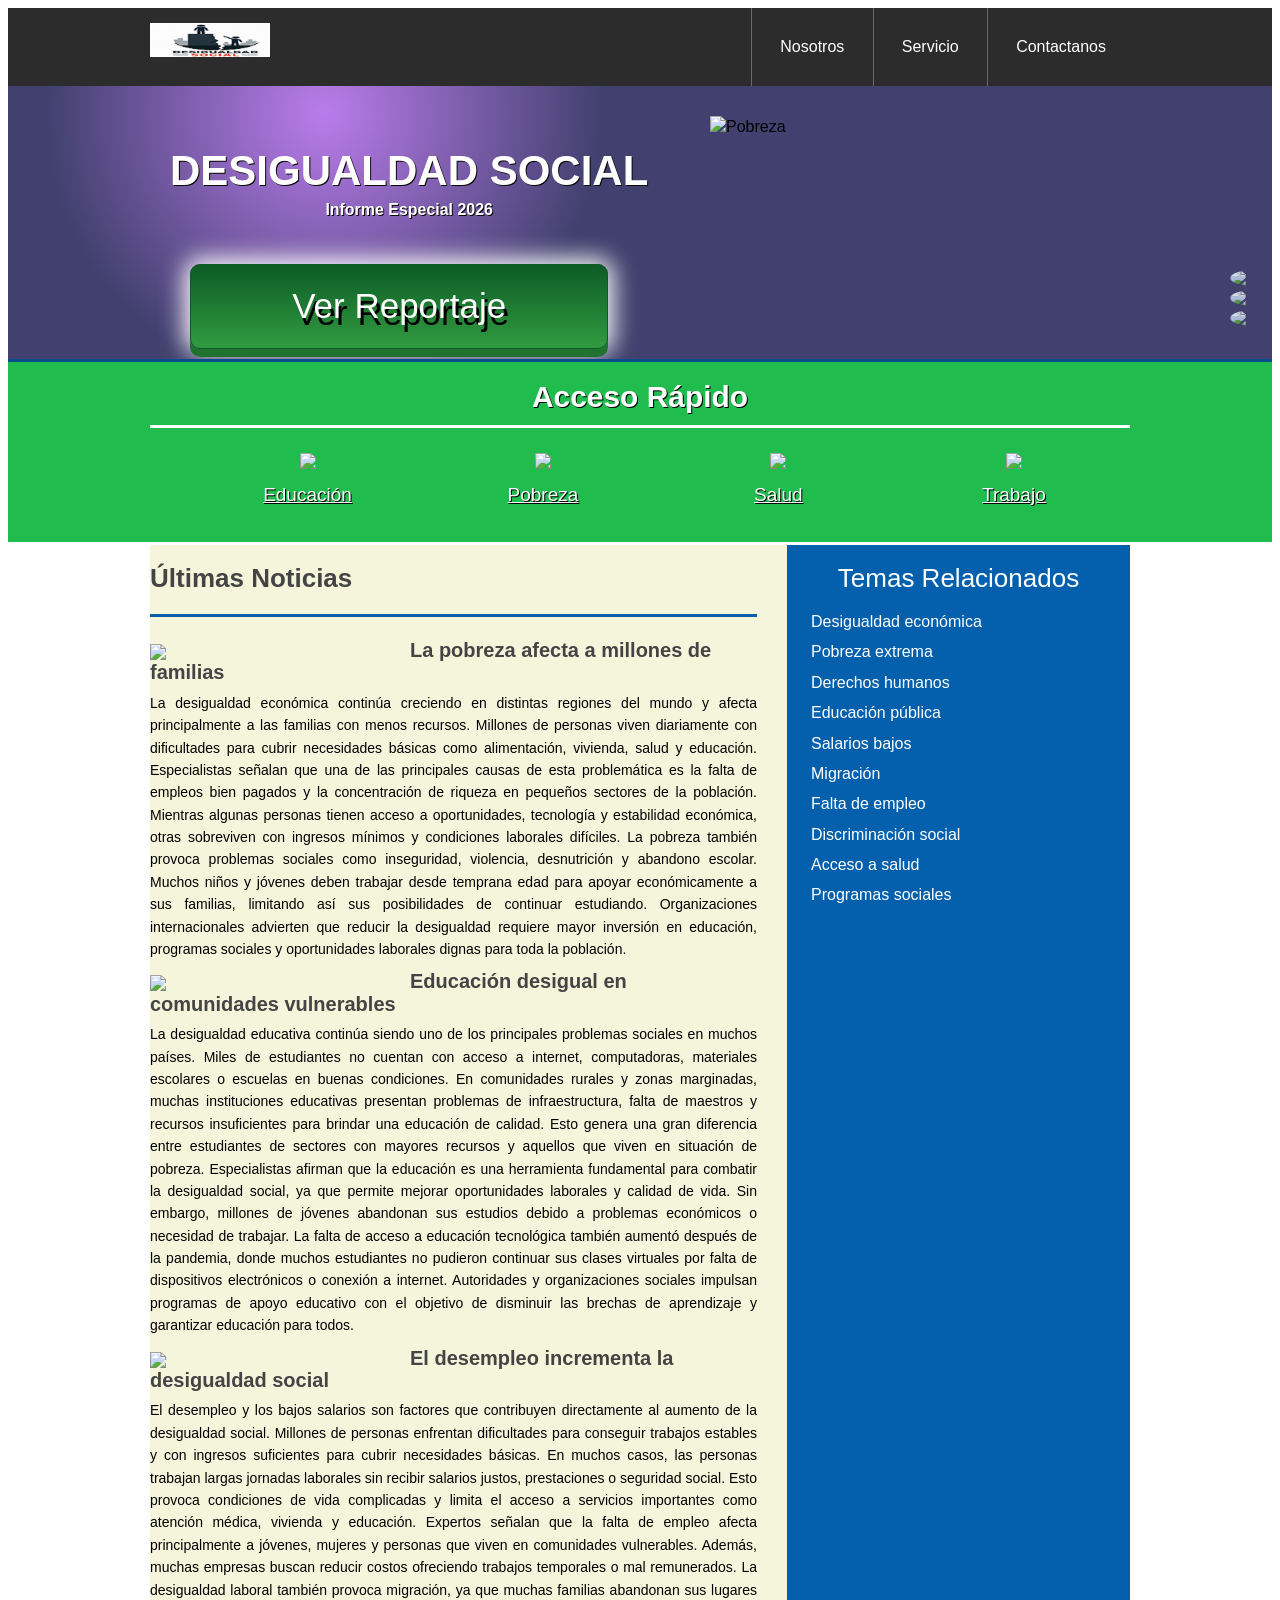
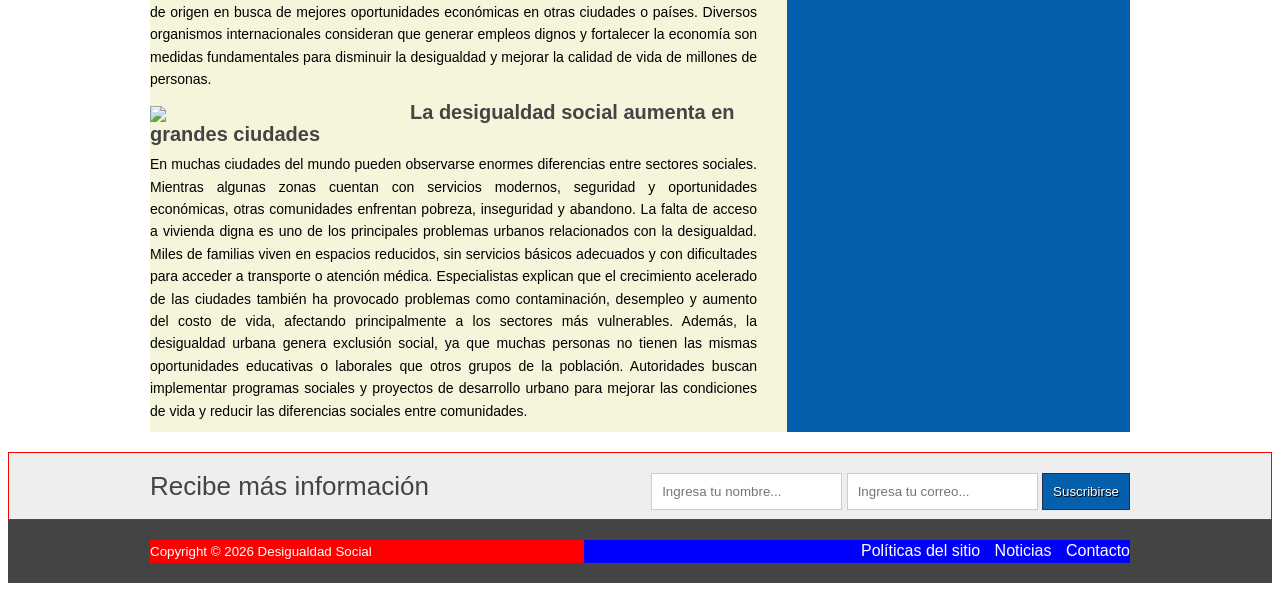
==== index.html @ 9716108f "Add files via upload" ====
<!DOCTYPE HTML>
<html lang="es">
<head>
    <meta charset="UTF-8">
    <title>Desigualdad Social</title>
    <link rel="stylesheet" href="estilo.css">
</head>

<body>

<!-- =========================
ENCABEZADO
========================= -->

<header class="encabezado" role="banner">

    <div class="contenedor">

        <a href="https://mexico.unir.net/noticias/ciencias-sociales/desigualdad-social/" class="logo">
            <img src="logotipo.png" alt="Desigualdad social" width="120">
        </a>

        <nav role="navigation">

            <ul>
                <li><a href="nosotros.html">Nosotros</a></li>
                <li><a href="servicio.html">Servicio</a></li>
                <li><a href="contactanos.html">Contactanos</a></li>
            </ul>

        </nav>

    </div>

</header>

<!-- =========================
PRESENTACION
========================= -->

<div class="presentacion">

    <div class="contenedor">

        <div class="introduccion-presentacion">

            <h1>
                DESIGUALDAD SOCIAL
                <br>
                <span>Informe Especial 2026</span>
            </h1>

            <a href="https://www.eluniversal.com.mx/tag/desigualdad-social/" class="aprender-mas">
                Ver Reportaje
            </a>

        </div>

        <img src="Desigualdad.png" alt="Pobreza" width="420">

    </div>

</div>

<!-- =========================
ACCESO RAPIDO
========================= -->

<section class="acceso-rapido">

    <div class="contenedor">

        <h2>Acceso Rápido</h2>

        <ul>

            <figure>

                <a href="https://ciencialatina.org/index.php/cienciala/article/view/20983">
                    <img src="https://cdn-icons-png.flaticon.com/128/3135/3135715.png" width="100">
                </a>

                <figcaption>
                    <h3><a href="#">Educación</a></h3>
                </figcaption>

            </figure>

            <figure>

                <a href="https://www.datos.gob.mx/dataset/pobreza_mexico">
                    <img src="https://cdn-icons-png.flaticon.com/128/2966/2966486.png" width="100">
                </a>

                <figcaption>
                    <h3><a href="#">Pobreza</a></h3>
                </figcaption>

            </figure>

            <figure>

                <a href="https://www.who.int/es/news/item/06-05-2025-health-inequities-are-shortening-lives-by-decades">
                    <img src="https://cdn-icons-png.flaticon.com/128/4086/4086679.png" width="100">
                </a>

                <figcaption>
                    <h3><a href="#">Salud</a></h3>
                </figcaption>

            </figure>

            <figure>

                <a href="https://www.nominapro.mx/blog/desigualdad-laboral/">
                    <img src="https://cdn-icons-png.flaticon.com/128/4149/4149670.png" width="100">
                </a>

                <figcaption>
                    <h3><a href="#">Trabajo</a></h3>
                </figcaption>

            </figure>

        </ul>

    </div>

</section>

<!-- =========================
CONTENIDO PRINCIPAL
========================= -->

<div class="bloque-contenido">

    <div class="contenedor">

        <!-- =========================
        ARTICULOS
        ========================= -->

        <main class="articulos" role="main">

            <h2>Últimas Noticias</h2>

            <!-- ARTICULO 1 -->

            <article>

                <img src="https://www.puntoporpunto.com/web/wp-content/uploads/2022/04/pobreza.jpg" width="250">

                <h1>
                    <a href="#">
                        La pobreza afecta a millones de familias
                    </a>
                </h1>

                <p>
                    La desigualdad económica continúa creciendo en distintas regiones del mundo y afecta principalmente a las familias con menos recursos. 
                    Millones de personas viven diariamente con dificultades para cubrir necesidades básicas como alimentación, vivienda, salud y educación.

                    Especialistas señalan que una de las principales causas de esta problemática es la falta de empleos bien pagados y la concentración de riqueza en pequeños sectores de la población. 
                    Mientras algunas personas tienen acceso a oportunidades, tecnología y estabilidad económica, otras sobreviven con ingresos mínimos y condiciones laborales difíciles.

                    La pobreza también provoca problemas sociales como inseguridad, violencia, desnutrición y abandono escolar. 
                    Muchos niños y jóvenes deben trabajar desde temprana edad para apoyar económicamente a sus familias, limitando así sus posibilidades de continuar estudiando.

                    Organizaciones internacionales advierten que reducir la desigualdad requiere mayor inversión en educación, programas sociales y oportunidades laborales dignas para toda la población.
                </p>

            </article>

            <!-- ARTICULO 2 -->

            <article>

                <img src="https://th.bing.com/th/id/R.e8642cb4d2ce2783fa0d6aef1c6a9998?rik=hlj5ymCpnTtJ%2fQ&riu=http%3a%2f%2fssociologos.com%2fwp-content%2fuploads%2f2014%2f11%2fDesigualdad_Educativa.jpg&ehk=nLDCtl9lDIBzR7KY1NHjJCnbvehlzZ4y7p61ICQQpLw%3d&risl=&pid=ImgRaw&r=0" width="250">

                <h1>
                    <a href="#">
                        Educación desigual en comunidades vulnerables
                    </a>
                </h1>

                <p>
                    La desigualdad educativa continúa siendo uno de los principales problemas sociales en muchos países. 
                    Miles de estudiantes no cuentan con acceso a internet, computadoras, materiales escolares o escuelas en buenas condiciones.

                    En comunidades rurales y zonas marginadas, muchas instituciones educativas presentan problemas de infraestructura, falta de maestros y recursos insuficientes para brindar una educación de calidad. 
                    Esto genera una gran diferencia entre estudiantes de sectores con mayores recursos y aquellos que viven en situación de pobreza.

                    Especialistas afirman que la educación es una herramienta fundamental para combatir la desigualdad social, ya que permite mejorar oportunidades laborales y calidad de vida. 
                    Sin embargo, millones de jóvenes abandonan sus estudios debido a problemas económicos o necesidad de trabajar.

                    La falta de acceso a educación tecnológica también aumentó después de la pandemia, donde muchos estudiantes no pudieron continuar sus clases virtuales por falta de dispositivos electrónicos o conexión a internet.

                    Autoridades y organizaciones sociales impulsan programas de apoyo educativo con el objetivo de disminuir las brechas de aprendizaje y garantizar educación para todos.
                </p>

            </article>

            <!-- ARTICULO 3 -->

            <article>

                <img src="https://noticias.madrid/wp-content/uploads/2024/06/La-Brecha-de-Desigualdad-entre-Jovenes-se-Amplia-Segun-su.png" width="250">

                <h1>
                    <a href="#">
                        El desempleo incrementa la desigualdad social
                    </a>
                </h1>

                <p>
                    El desempleo y los bajos salarios son factores que contribuyen directamente al aumento de la desigualdad social. 
                    Millones de personas enfrentan dificultades para conseguir trabajos estables y con ingresos suficientes para cubrir necesidades básicas.

                    En muchos casos, las personas trabajan largas jornadas laborales sin recibir salarios justos, prestaciones o seguridad social. 
                    Esto provoca condiciones de vida complicadas y limita el acceso a servicios importantes como atención médica, vivienda y educación.

                    Expertos señalan que la falta de empleo afecta principalmente a jóvenes, mujeres y personas que viven en comunidades vulnerables. 
                    Además, muchas empresas buscan reducir costos ofreciendo trabajos temporales o mal remunerados.

                    La desigualdad laboral también provoca migración, ya que muchas familias abandonan sus lugares de origen en busca de mejores oportunidades económicas en otras ciudades o países.

                    Diversos organismos internacionales consideran que generar empleos dignos y fortalecer la economía son medidas fundamentales para disminuir la desigualdad y mejorar la calidad de vida de millones de personas.
                </p>

            </article>

            <!-- ARTICULO 4 -->

            <article>

                <img src="https://i.pinimg.com/736x/44/79/cc/4479ccfea0b6efe722c28f3d1c43326e.jpg" width="250">

                <h1>
                    <a href="#">
                        La desigualdad social aumenta en grandes ciudades
                    </a>
                </h1>

                <p>
                    En muchas ciudades del mundo pueden observarse enormes diferencias entre sectores sociales. 
                    Mientras algunas zonas cuentan con servicios modernos, seguridad y oportunidades económicas, otras comunidades enfrentan pobreza, inseguridad y abandono.

                    La falta de acceso a vivienda digna es uno de los principales problemas urbanos relacionados con la desigualdad. 
                    Miles de familias viven en espacios reducidos, sin servicios básicos adecuados y con dificultades para acceder a transporte o atención médica.

                    Especialistas explican que el crecimiento acelerado de las ciudades también ha provocado problemas como contaminación, desempleo y aumento del costo de vida, afectando principalmente a los sectores más vulnerables.

                    Además, la desigualdad urbana genera exclusión social, ya que muchas personas no tienen las mismas oportunidades educativas o laborales que otros grupos de la población.

                    Autoridades buscan implementar programas sociales y proyectos de desarrollo urbano para mejorar las condiciones de vida y reducir las diferencias sociales entre comunidades.
                </p>

            </article>

        </main>

        <!-- =========================
        BARRA LATERAL
        ========================= -->

        <aside class="complementario" role="complementary">

            <h2>Temas Relacionados</h2>

            <ul>
                <li><a href="#">Desigualdad económica</a></li>
                <li><a href="#">Pobreza extrema</a></li>
                <li><a href="#">Derechos humanos</a></li>
                <li><a href="#">Educación pública</a></li>
                <li><a href="#">Salarios bajos</a></li>
                <li><a href="#">Migración</a></li>
                <li><a href="#">Falta de empleo</a></li>
                <li><a href="#">Discriminación social</a></li>
                <li><a href="#">Acceso a salud</a></li>
                <li><a href="#">Programas sociales</a></li>
            </ul>

        </aside>

    </div>

</div>

<!-- =========================
SUSCRIPCION
========================= -->

<section class="suscripcion">

    <div class="contenedor">

        <h2>Recibe más información</h2>

        <form action="#">

            <input type="text" name="nombre" placeholder="Ingresa tu nombre..." required>

            <input type="email" name="email" placeholder="Ingresa tu correo..." required>

            <input type="submit" value="Suscribirse">

        </form>

    </div>

</section>

<!-- =========================
PIE DE PAGINA
========================= -->

<footer class="piedepagina" role="contentinfo">

    <div class="contenedor">

        <small>
            Copyright © 2026 Desigualdad Social
        </small>

        <nav>

            <ul>
                <li><a href="#">Políticas del sitio</a></li>
                <li><a href="#">Noticias</a></li>
                <li><a href="#">Contacto</a></li>
            </ul>

        </nav>

    </div>

</footer>

<!-- =========================
REDES SOCIALES
========================= -->

<div class="social">

    <a href="#" title="Facebook">
        <img src="https://cdn-icons-png.flaticon.com/128/733/733547.png" width="50">
    </a>

    <a href="#" title="Youtube">
        <img src="https://cdn-icons-png.flaticon.com/128/1384/1384060.png" width="50">
    </a>

    <a href="#" title="Twitter">
        <img src="https://cdn-icons-png.flaticon.com/128/733/733579.png" width="50">
    </a>

</div>

</body>
</html>
---- estilo.css ----
*{
box-sizing:border-box;
}
body{
font-size:16px;
font-family: arial,helveltica,sans-serif;
line-height: 1.4em; 
}

.contenedor{
    width: 980px;
    margin: 0 auto;
}

.encabezado{ 
background: #2c2c2c; 
overflow: hidden;
}
.logo{
    float: left;
   position: relative;
    top: 15px; 
}
.encabezado nav{ 
float: right; 
}
.encabezado nav ul{ 
margin: 0;
padding: 0;
list-style: none;
}
.encabezado nav ul li{ 
display: inline-block;
/*background: red;*/
margin-right: -4px;
}
.encabezado nav ul li a{ 
display: block;
color: #fff;
padding: 28px;
border-left: 1px solid #696969;
text-decoration: none;
}
/*cambio de color*/
.encabezado nav ul li a:hover{ 
background: #575757;
}
/*------------------------------------
PRESENTACION
-------------------------------------*/ 
.presentacion{
  /*background: yellow;*/
  background: radial-gradient(280px at 25% 10%, #BA7CEB, #41406E);
  overflow: hidden;
  border-bottom: 3px solid #044e8b; 
}  
.introduccion-presentacion{
    float: left;
}
.introduccion-presentacion h1{
    color: #fff;
    font-size: 2.625em;  /*16px  1em  42px  ?*/
    text-shadow: 1px 1px 0px #090909;
    text-align: center;
    margin-top: 70px;
    margin-bottom: 40px;
    margin-left: 20px;
   line-height: 0.7em; /*interlineado  */
} 
.introduccion-presentacion h1 span{
    color: #fff;
    font-size: 0.38em; /*42px = 2.62em 16px = ? =0.38*/
}
/*------------aprender------------mas*/
a.aprender-mas{
    font-size: 2.1875em;
    border: 1px solid #0d5c25;
    padding: 30px 50px;
    /*background: yellow;*/
    display: block;
    text-align: center;
    margin: 10px 40px;
    color: #fff;
    text-decoration: none;
    text-shadow: 3px 7px 0 #000;
    border-radius: 10px;
    background: linear-gradient(to top, #319b41, #0d5c25);
    box-shadow: 0 8px 0 0 #20732f,
                0 0 25px 5px #fff;
} 
a.aprender-mas:hover{
    box-shadow: 0 0 25px 5px #000;
}
.presentacion img{
    float: right;
    position: relative;
    top: 30px;
}
/*****************************************************************
/*------------Acceso-rapido------------*/
.acceso-rapido{
    background: #21bc4e;
    overflow: hidden;
    border-bottom: 3px solid #fff;
}
.acceso-rapido h2 {
    color: #fff;
    font-size: 1.87em;
    text-shadow: 1px 1px 0 #000;
    text-align: center;
    border-bottom: 3px solid #fff;
    padding-bottom: 16px;
}
.acceso-rapido figure{
    display: inline-block;
    text-align: center;
    width: 25%;
    margin: 0 -4px 0 0;
    padding: 0px;
}
.acceso-rapido h3{
   font-size: 1.1875em;
    margin-top: 9px;
    margin-bottom: 20px; 
}
.acceso-rapido h3 a{
    color: #fff;
    text-shadow: 1px 1px 0 #000;
    font-weight: normal;
}
.acceso-rapido h3 a:hover{
    text-decoration: none;
}
/*---------bloque contenido----------*/
.bloque-contenido{
    overflow: hidden; /*2
    margin-top: 25px; /** complemenatario 6  **/
}
.bloque-contenido .contenedor{  /*3**/
    display: table;  */
}
.articulos { /** 1 **/
    /*float: left;  /*elim 3 */
    background: beige;
    width: 65%; /*elimi  3*/
  display: table-cell;  /*3*/
  padding-right: 30px; /* 4*/
}
.articulos article{  /* 10   */
    margin-bottom: 10px;
}
.articulos h2{  /**4**/
    color: #444444;
    font-size: 1.625em;
    border-bottom: 3px solid #0460ad;
    padding-bottom: 25px;
}
.articulos img{  /**5**/
    float: left;
    margin-right: 10px;
    position: relative; /*  10  */
    top: 5px;           /*   10 */
}
.articulos article h1{  /**6**/
    font-size: 1.25em;  /*20/16 = 1.25em*/
    /*margin: 0; ** 8  *** quitar 8 poner 9*/
    margin: 8px 0 8px 0;  /*** 9 ****/
}
.articulos article h1 a{  /**7**/ 
    color: #444444;  /*HTML incluir href*/
    text-decoration: none;
}
.articulos article h1 a:hover{  /**8**/ 
    text-decoration: underline;
}
.articulos article p{  /** 9 **/ 
    margin: 0;
    text-align: justify;
    font-size: 0.875em; /*** 14/16 = 0.875 ***/
}
.complementario{    /*   1  */
    background: #0460ad;
    width: 35%; 
    display: table-cell; 
    padding: 0 20px 20 px; /***2**laterales sup e inf*/
}
.complementario h2{   /** 2  **/
    font-size: 1.625em;  /* 26/16 em*/ 
    color: #fff;
    font-weight: normal;
    text-align: center;
}
.complementario ul{   /** 3  **/
    margin: 0;
    padding: 0;
    list-style: none;
}
.complementario ul li{ /*** 4 ***/
    background: url("imagen/icon.png") no-repeat left center;
    padding-left: 24px;
    margin-bottom: 8px;
}
.complementario ul li a{ /*** 5 ***/
    color: #fff;
    text-decoration: none;
}
.complementario ul li a:hover{ /*** 6 ***/
    color: red;
    text-decoration: underline; /* ir a bloque-conteniodo*/
}
/***********************************************************************/
/************** suscripcion */
.suscripcion{  /**1***/
    overflow: hidden;
    border: 1px solid red;  /**2 *** elim**/
    background: #eeeeee;   /***2***/
    margin-top: 20PX;  /*** 2  B  ****/
}
.suscripcion h2{ /***2***/
    float: left;
    font-size: 1.625em; /*26/16  */
    color: #444444;
    font-weight: normal;
}
.suscripcion form{  /***2***/
    float: right;
    position: relative; /** 2 a ***/
    top: 20px;   /***  2  a   ****/
}
.suscripcion form input{   /***3  ***/
    border: 1px solid #cccccc;
    padding: 10px;
}
.suscripcion form input[type="submit"]{ /*** 4   ***/
    border: 1px solid #22314d;
    padding: 10px;
    background: #0460ad;
    color: #fff;
    text-shadow: 1px 1px 0 #000;
    box-shadow: 0 -1px 0px 0 #93badc insert;
}
.suscripcion form input[type="submit"]:hover{ /*** 5   ***/
    background: #21bc4d;
}
/***********pie de pagina**************/
.piedepagina{   /**1 **/
    background: #444444;
    padding: 20px 0; /*** 7  c  */
}
.piedepagina .contenedor{   /**2  **/
    display: table;
}
.piedepagina small{  /***3  ***/
    display: table-cell;
    background: red;  /*  elim  7 a **/
    color: #fff;  /** 4 **/
}
.piedepagina nav{ /**** 4  ***/
    display: table-cell;
    background: blue;  /*** elim 7 b ***/
    text-align: right; /***6  **/
}
.piedepagina nav ul{ /**** 5 ***/
    margin: 0;
    padding: 0;
    list-style: none;
}
.piedepagina nav ul li{ /**** 6 ***/
    display: inline-block;
    padding-left: 10px;  /** 7  d ****/
}
.piedepagina nav ul li a{ /**** 7 ***/
    color: #fff;
    text-decoration: none;
}
.piedepagina nav ul li a:hover{ /**** 7 ***/
    color: #ffff00;
    text-decoration: underline;
}
/*************Redes sociales***************/
.social{
    position: fixed;
    top: 30%;
    right: 0;
}
.social a{
    display: block;
    margin-bottom: 4px;
    opacity: 0.8;
}
.social a:hover{
    opacity: 1;
}
.social img{
    border-radius: 50%;
    display: block;
}
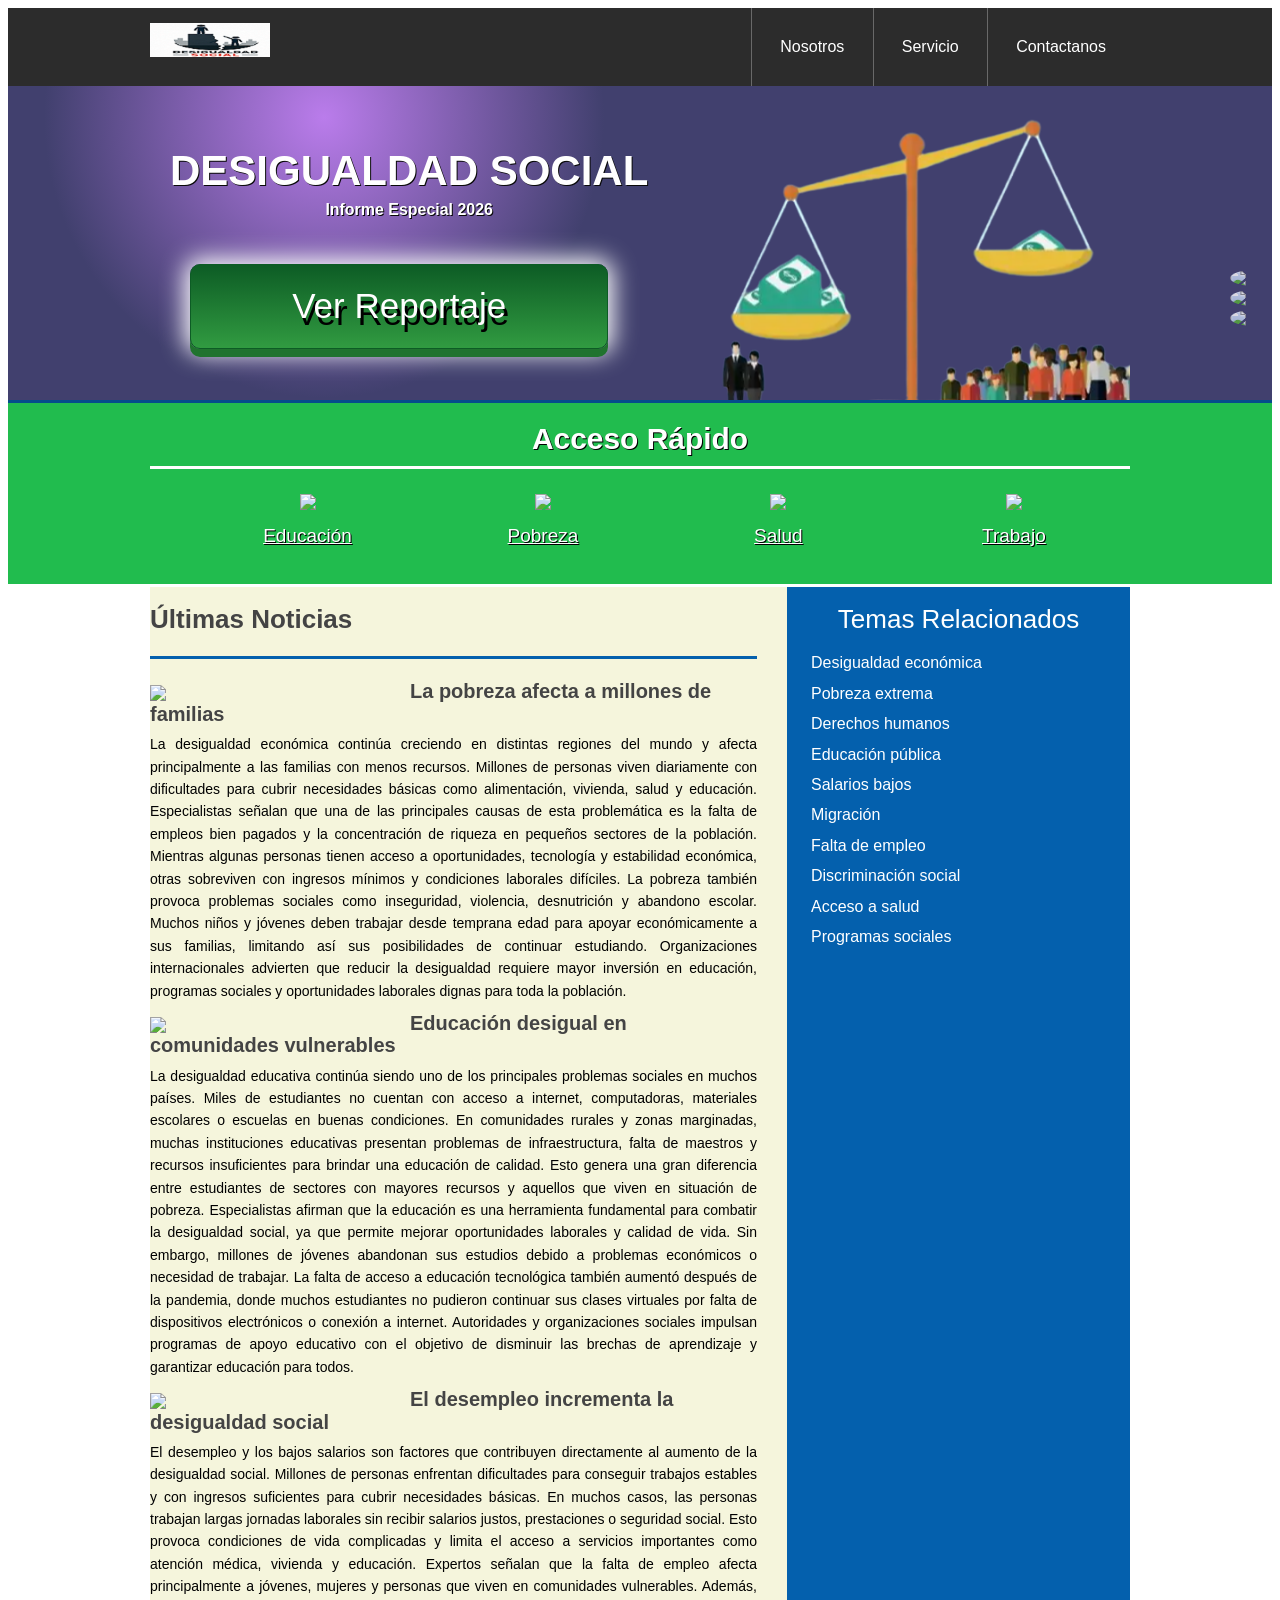
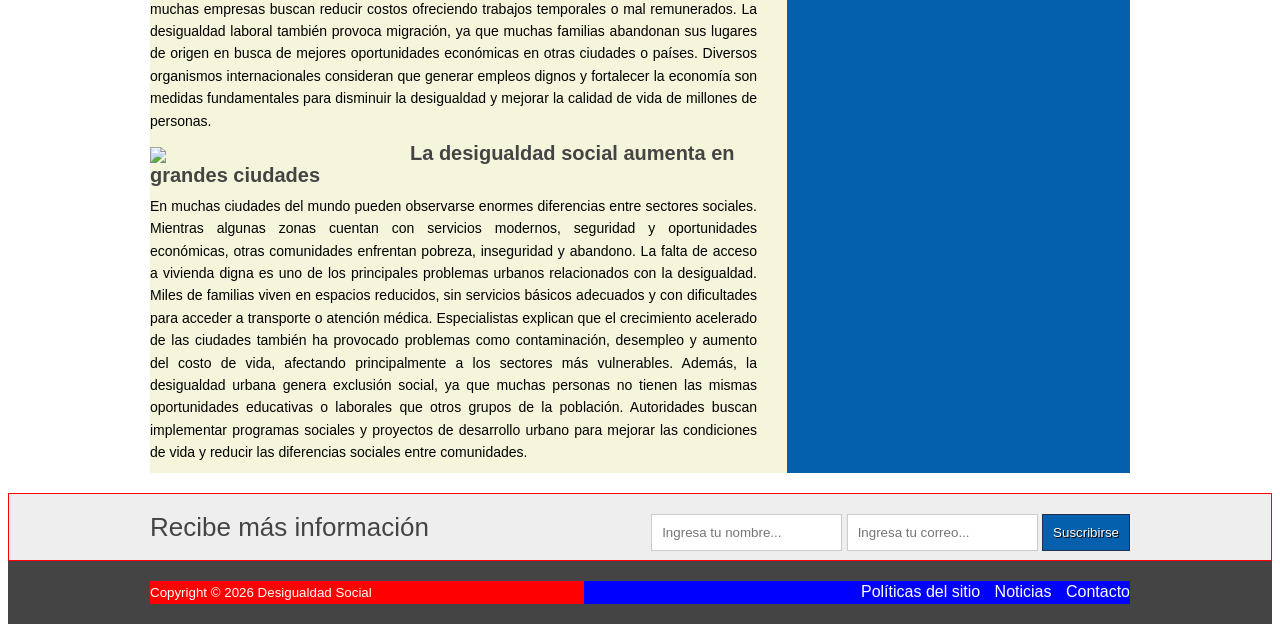
==== commit 9f2c0e2c: "Update index.html" ====
--- a/index.html
+++ b/index.html
@@ -56,7 +56,7 @@
 
         </div>
 
-        <img src="Desigualdad.png" alt="Pobreza" width="420">
+        <img src="desigualdad.png" alt="Pobreza" width="420">
 
     </div>
 
@@ -357,4 +357,4 @@
 </div>
 
 </body>
-</html>+</html>
